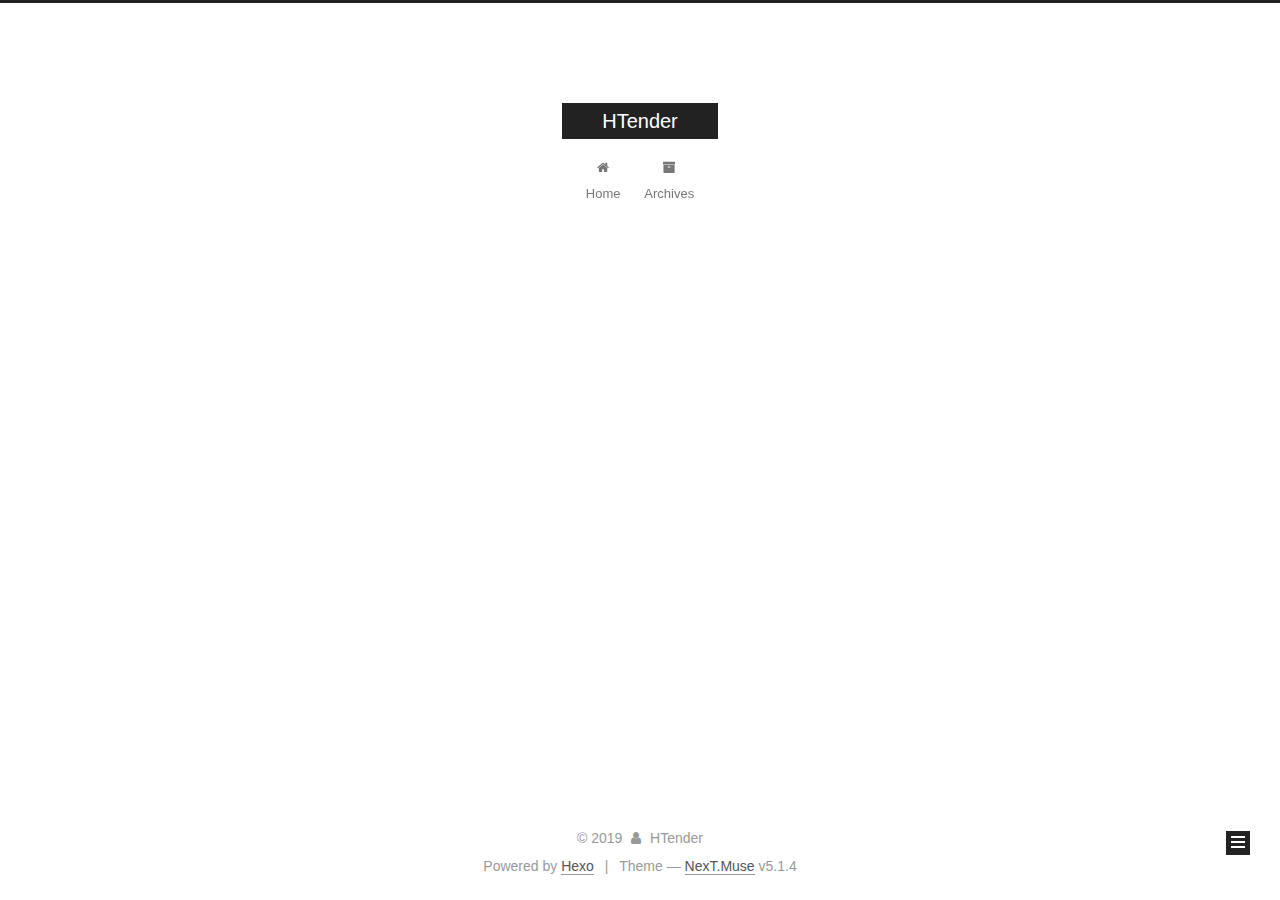
==== archives/index.html @ 5119ed34 "Site updated: 2019-03-26 10:16:08" ====
<!DOCTYPE html>



  


<html class="theme-next muse use-motion" lang>
<head><meta name="generator" content="Hexo 3.8.0">
  <meta charset="UTF-8">
<meta http-equiv="X-UA-Compatible" content="IE=edge">
<meta name="viewport" content="width=device-width, initial-scale=1, maximum-scale=1">
<meta name="theme-color" content="#222">









<meta http-equiv="Cache-Control" content="no-transform">
<meta http-equiv="Cache-Control" content="no-siteapp">
















  
  
  <link href="/lib/fancybox/source/jquery.fancybox.css?v=2.1.5" rel="stylesheet" type="text/css">







<link href="/lib/font-awesome/css/font-awesome.min.css?v=4.6.2" rel="stylesheet" type="text/css">

<link href="/css/main.css?v=5.1.4" rel="stylesheet" type="text/css">


  <link rel="apple-touch-icon" sizes="180x180" href="/images/apple-touch-icon-next.png?v=5.1.4">


  <link rel="icon" type="image/png" sizes="32x32" href="/images/favicon-32x32-next.png?v=5.1.4">


  <link rel="icon" type="image/png" sizes="16x16" href="/images/favicon-16x16-next.png?v=5.1.4">


  <link rel="mask-icon" href="/images/logo.svg?v=5.1.4" color="#222">





  <meta name="keywords" content="Hexo, NexT">










<meta property="og:type" content="website">
<meta property="og:title" content="HTender">
<meta property="og:url" content="http://HTender.github.io/archives/index.html">
<meta property="og:site_name" content="HTender">
<meta property="og:locale" content="default">
<meta name="twitter:card" content="summary">
<meta name="twitter:title" content="HTender">



<script type="text/javascript" id="hexo.configurations">
  var NexT = window.NexT || {};
  var CONFIG = {
    root: '/',
    scheme: 'Muse',
    version: '5.1.4',
    sidebar: {"position":"left","display":"post","offset":12,"b2t":false,"scrollpercent":false,"onmobile":false},
    fancybox: true,
    tabs: true,
    motion: {"enable":true,"async":false,"transition":{"post_block":"fadeIn","post_header":"slideDownIn","post_body":"slideDownIn","coll_header":"slideLeftIn","sidebar":"slideUpIn"}},
    duoshuo: {
      userId: '0',
      author: 'Author'
    },
    algolia: {
      applicationID: '',
      apiKey: '',
      indexName: '',
      hits: {"per_page":10},
      labels: {"input_placeholder":"Search for Posts","hits_empty":"We didn't find any results for the search: ${query}","hits_stats":"${hits} results found in ${time} ms"}
    }
  };
</script>



  <link rel="canonical" href="http://HTender.github.io/archives/">





  <title>Archive | HTender</title>
  








</head>

<body itemscope itemtype="http://schema.org/WebPage" lang="default">

  
  
    
  

  <div class="container sidebar-position-left page-archive">
    <div class="headband"></div>

    <header id="header" class="header" itemscope itemtype="http://schema.org/WPHeader">
      <div class="header-inner"><div class="site-brand-wrapper">
  <div class="site-meta ">
    

    <div class="custom-logo-site-title">
      <a href="/" class="brand" rel="start">
        <span class="logo-line-before"><i></i></span>
        <span class="site-title">HTender</span>
        <span class="logo-line-after"><i></i></span>
      </a>
    </div>
      
        <p class="site-subtitle"></p>
      
  </div>

  <div class="site-nav-toggle">
    <button>
      <span class="btn-bar"></span>
      <span class="btn-bar"></span>
      <span class="btn-bar"></span>
    </button>
  </div>
</div>

<nav class="site-nav">
  

  
    <ul id="menu" class="menu">
      
        
        <li class="menu-item menu-item-home">
          <a href="/" rel="section">
            
              <i class="menu-item-icon fa fa-fw fa-home"></i> <br>
            
            Home
          </a>
        </li>
      
        
        <li class="menu-item menu-item-archives">
          <a href="/archives/" rel="section">
            
              <i class="menu-item-icon fa fa-fw fa-archive"></i> <br>
            
            Archives
          </a>
        </li>
      

      
    </ul>
  

  
</nav>



 </div>
    </header>

    <main id="main" class="main">
      <div class="main-inner">
        <div class="content-wrap">
          <div id="content" class="content">
            

  
  
  
  <div class="post-block archive">
    <div id="posts" class="posts-collapse">
      <span class="archive-move-on"></span>

      <span class="archive-page-counter">
        
        
        
          
        
        Um..! 2 posts in total. Keep on posting.
      </span>

      

        
        
        

        
          
          <div class="collection-title">
            <h1 class="archive-year" id="archive-year-2019">2019</h1>
          </div>
        
        

        

  <article class="post post-type-normal" itemscope itemtype="http://schema.org/Article">
    <header class="post-header">

      <h2 class="post-title">
        
            <a class="post-title-link" href="/2019/03/25/kali/" itemprop="url">
              
                <span itemprop="name">kali</span>
              
            </a>
        
      </h2>

      <div class="post-meta">
        <time class="post-time" itemprop="dateCreated" datetime="2019-03-25T21:36:40+08:00" content="2019-03-25">
          03-25
        </time>
      </div>

    </header>
  </article>



      

        
        
        

        
        

        

  <article class="post post-type-normal" itemscope itemtype="http://schema.org/Article">
    <header class="post-header">

      <h2 class="post-title">
        
            <a class="post-title-link" href="/2019/03/25/hello-world/" itemprop="url">
              
                <span itemprop="name">Hello World</span>
              
            </a>
        
      </h2>

      <div class="post-meta">
        <time class="post-time" itemprop="dateCreated" datetime="2019-03-25T21:00:11+08:00" content="2019-03-25">
          03-25
        </time>
      </div>

    </header>
  </article>



      

    </div>
  </div>
  
  
  

  



          </div>
          


          

        </div>
        
          
  
  <div class="sidebar-toggle">
    <div class="sidebar-toggle-line-wrap">
      <span class="sidebar-toggle-line sidebar-toggle-line-first"></span>
      <span class="sidebar-toggle-line sidebar-toggle-line-middle"></span>
      <span class="sidebar-toggle-line sidebar-toggle-line-last"></span>
    </div>
  </div>

  <aside id="sidebar" class="sidebar">
    
    <div class="sidebar-inner">

      

      

      <section class="site-overview-wrap sidebar-panel sidebar-panel-active">
        <div class="site-overview">
          <div class="site-author motion-element" itemprop="author" itemscope itemtype="http://schema.org/Person">
            
              <p class="site-author-name" itemprop="name">HTender</p>
              <p class="site-description motion-element" itemprop="description"></p>
          </div>

          <nav class="site-state motion-element">

            
              <div class="site-state-item site-state-posts">
              
                <a href="/archives/">
              
                  <span class="site-state-item-count">2</span>
                  <span class="site-state-item-name">posts</span>
                </a>
              </div>
            

            

            

          </nav>

          

          

          
          

          
          

          

        </div>
      </section>

      

      

    </div>
  </aside>


        
      </div>
    </main>

    <footer id="footer" class="footer">
      <div class="footer-inner">
        <div class="copyright">&copy; <span itemprop="copyrightYear">2019</span>
  <span class="with-love">
    <i class="fa fa-user"></i>
  </span>
  <span class="author" itemprop="copyrightHolder">HTender</span>

  
</div>


  <div class="powered-by">Powered by <a class="theme-link" target="_blank" href="https://hexo.io">Hexo</a></div>



  <span class="post-meta-divider">|</span>



  <div class="theme-info">Theme &mdash; <a class="theme-link" target="_blank" href="https://github.com/iissnan/hexo-theme-next">NexT.Muse</a> v5.1.4</div>




        







        
      </div>
    </footer>

    
      <div class="back-to-top">
        <i class="fa fa-arrow-up"></i>
        
      </div>
    

    

  </div>

  

<script type="text/javascript">
  if (Object.prototype.toString.call(window.Promise) !== '[object Function]') {
    window.Promise = null;
  }
</script>









  












  
  
    <script type="text/javascript" src="/lib/jquery/index.js?v=2.1.3"></script>
  

  
  
    <script type="text/javascript" src="/lib/fastclick/lib/fastclick.min.js?v=1.0.6"></script>
  

  
  
    <script type="text/javascript" src="/lib/jquery_lazyload/jquery.lazyload.js?v=1.9.7"></script>
  

  
  
    <script type="text/javascript" src="/lib/velocity/velocity.min.js?v=1.2.1"></script>
  

  
  
    <script type="text/javascript" src="/lib/velocity/velocity.ui.min.js?v=1.2.1"></script>
  

  
  
    <script type="text/javascript" src="/lib/fancybox/source/jquery.fancybox.pack.js?v=2.1.5"></script>
  


  


  <script type="text/javascript" src="/js/src/utils.js?v=5.1.4"></script>

  <script type="text/javascript" src="/js/src/motion.js?v=5.1.4"></script>



  
  

  

  


  <script type="text/javascript" src="/js/src/bootstrap.js?v=5.1.4"></script>



  


  




	





  





  












  





  

  

  

  
  

  

  

  

</body>
</html>
---- css/main.css ----
/* normalize.css v3.0.2 | MIT License | git.io/normalize */
html {
  font-family: sans-serif; /* 1 */
  -ms-text-size-adjust: 100%; /* 2 */
  -webkit-text-size-adjust: 100%; /* 2 */
}
body {
  margin: 0;
}
article,
aside,
details,
figcaption,
figure,
footer,
header,
hgroup,
main,
menu,
nav,
section,
summary {
  display: block;
}
audio,
canvas,
progress,
video {
  display: inline-block; /* 1 */
  vertical-align: baseline; /* 2 */
}
audio:not([controls]) {
  display: none;
  height: 0;
}
[hidden],
template {
  display: none;
}
a {
  background-color: transparent;
}
a:active,
a:hover {
  outline: 0;
}
abbr[title] {
  border-bottom: 1px dotted;
}
b,
strong {
  font-weight: bold;
}
dfn {
  font-style: italic;
}
h1 {
  font-size: 2em;
  margin: 0.67em 0;
}
mark {
  background: #ff0;
  color: #000;
}
small {
  font-size: 80%;
}
sub,
sup {
  font-size: 75%;
  line-height: 0;
  position: relative;
  vertical-align: baseline;
}
sup {
  top: -0.5em;
}
sub {
  bottom: -0.25em;
}
img {
  border: 0;
}
svg:not(:root) {
  overflow: hidden;
}
figure {
  margin: 1em 40px;
}
hr {
  -moz-box-sizing: content-box;
  box-sizing: content-box;
  height: 0;
}
pre {
  overflow: auto;
}
code,
kbd,
pre,
samp {
  font-family: monospace, monospace;
  font-size: 1em;
}
button,
input,
optgroup,
select,
textarea {
  color: inherit; /* 1 */
  font: inherit; /* 2 */
  margin: 0; /* 3 */
}
button {
  overflow: visible;
}
button,
select {
  text-transform: none;
}
button,
html input[type="button"],
input[type="reset"],
input[type="submit"] {
  -webkit-appearance: button; /* 2 */
  cursor: pointer; /* 3 */
}
button[disabled],
html input[disabled] {
  cursor: default;
}
button::-moz-focus-inner,
input::-moz-focus-inner {
  border: 0;
  padding: 0;
}
input {
  line-height: normal;
}
input[type="checkbox"],
input[type="radio"] {
  box-sizing: border-box; /* 1 */
  padding: 0; /* 2 */
}
input[type="number"]::-webkit-inner-spin-button,
input[type="number"]::-webkit-outer-spin-button {
  height: auto;
}
input[type="search"] {
  -webkit-appearance: textfield; /* 1 */
  -moz-box-sizing: content-box;
  -webkit-box-sizing: content-box; /* 2 */
  box-sizing: content-box;
}
input[type="search"]::-webkit-search-cancel-button,
input[type="search"]::-webkit-search-decoration {
  -webkit-appearance: none;
}
fieldset {
  border: 1px solid #c0c0c0;
  margin: 0 2px;
  padding: 0.35em 0.625em 0.75em;
}
legend {
  border: 0; /* 1 */
  padding: 0; /* 2 */
}
textarea {
  overflow: auto;
}
optgroup {
  font-weight: bold;
}
table {
  border-collapse: collapse;
  border-spacing: 0;
}
td,
th {
  padding: 0;
}
::selection {
  background: #262a30;
  color: #fff;
}
body {
  position: relative;
  font-family: 'Lato', "PingFang SC", "Microsoft YaHei", sans-serif;
  font-size: 14px;
  line-height: 2;
  color: #555;
  background: #fff;
}
@media (max-width: 767px) {
  body {
    padding-right: 0 !important;
  }
}
@media (min-width: 768px) and (max-width: 991px) {
  body {
    padding-right: 0 !important;
  }
}
@media (min-width: 1600px) {
  body {
    font-size: 16px;
  }
}
h1,
h2,
h3,
h4,
h5,
h6 {
  margin: 0;
  padding: 0;
  font-weight: bold;
  line-height: 1.5;
  font-family: 'Lato', "PingFang SC", "Microsoft YaHei", sans-serif;
}
h2,
h3,
h4,
h5,
h6 {
  margin: 20px 0 15px;
}
h1 {
  font-size: 22px;
}
@media (max-width: 767px) {
  h1 {
    font-size: 18px;
  }
}
h2 {
  font-size: 20px;
}
@media (max-width: 767px) {
  h2 {
    font-size: 16px;
  }
}
h3 {
  font-size: 18px;
}
@media (max-width: 767px) {
  h3 {
    font-size: 14px;
  }
}
h4 {
  font-size: 16px;
}
@media (max-width: 767px) {
  h4 {
    font-size: 12px;
  }
}
h5 {
  font-size: 14px;
}
@media (max-width: 767px) {
  h5 {
    font-size: 10px;
  }
}
h6 {
  font-size: 12px;
}
@media (max-width: 767px) {
  h6 {
    font-size: 8px;
  }
}
p {
  margin: 0 0 20px 0;
}
a {
  color: #555;
  text-decoration: none;
  outline: none;
  border-bottom: 1px solid #999;
  word-wrap: break-word;
}
a:hover {
  color: #222;
  border-bottom-color: #222;
}
blockquote {
  margin: 0;
  padding: 0;
}
img {
  display: block;
  margin: auto;
  max-width: 100%;
  height: auto;
}
hr {
  margin: 40px 0;
  height: 3px;
  border: none;
  background-color: #ddd;
  background-image: repeating-linear-gradient(-45deg, #fff, #fff 4px, transparent 4px, transparent 8px);
}
blockquote {
  padding: 0 15px;
  color: #666;
  border-left: 4px solid #ddd;
}
blockquote cite::before {
  content: "-";
  padding: 0 5px;
}
dt {
  font-weight: 700;
}
dd {
  margin: 0;
  padding: 0;
}
kbd {
  border: 1px solid #ccc;
  border-radius: 0.2em;
  box-shadow: 0.1em 0.1em 0.2em rgba(0,0,0,0.1);
  background-color: #f9f9f9;
  font-family: inherit;
  background-image: -webkit-linear-gradient(top, #eee, #fff, #eee);
  padding: 0.1em 0.3em;
  white-space: nowrap;
}
.text-left {
  text-align: left;
}
.text-center {
  text-align: center;
}
.text-right {
  text-align: right;
}
.text-justify {
  text-align: justify;
}
.text-nowrap {
  white-space: nowrap;
}
.text-lowercase {
  text-transform: lowercase;
}
.text-uppercase {
  text-transform: uppercase;
}
.text-capitalize {
  text-transform: capitalize;
}
.center-block {
  display: block;
  margin-left: auto;
  margin-right: auto;
}
.clearfix:before,
.clearfix:after {
  content: " ";
  display: table;
}
.clearfix:after {
  clear: both;
}
.pullquote {
  width: 45%;
}
.pullquote.left {
  float: left;
  margin-left: 5px;
  margin-right: 10px;
}
.pullquote.right {
  float: right;
  margin-left: 10px;
  margin-right: 5px;
}
.affix.affix.affix {
  position: fixed;
}
.translation {
  margin-top: -20px;
  font-size: 14px;
  color: #999;
}
.scrollbar-measure {
  width: 100px;
  height: 100px;
  overflow: scroll;
  position: absolute;
  top: -9999px;
}
.use-motion .motion-element {
  opacity: 0;
}
table {
  margin: 20px 0;
  width: 100%;
  border-collapse: collapse;
  border-spacing: 0;
  border: 1px solid #ddd;
  font-size: 14px;
  table-layout: fixed;
  word-wrap: break-all;
}
table>tbody>tr:nth-of-type(odd) {
  background-color: #f9f9f9;
}
table>tbody>tr:hover {
  background-color: #f5f5f5;
}
caption,
th,
td {
  padding: 8px;
  text-align: left;
  vertical-align: middle;
  font-weight: normal;
}
th,
td {
  border-bottom: 3px solid #ddd;
  border-right: 1px solid #eee;
}
th {
  padding-bottom: 10px;
  font-weight: 700;
}
td {
  border-bottom-width: 1px;
}
html,
body {
  height: 100%;
}
.container {
  position: relative;
  min-height: 100%;
}
.header-inner {
  margin: 0 auto;
  padding: 100px 0 70px;
  width: 700px;
}
@media (min-width: 1600px) {
  .container .header-inner {
    width: 900px;
  }
}
.main {
  padding-bottom: 150px;
}
.main-inner {
  margin: 0 auto;
  width: 700px;
}
@media (min-width: 1600px) {
  .container .main-inner {
    width: 900px;
  }
}
.footer {
  position: absolute;
  left: 0;
  bottom: 0;
  width: 100%;
  min-height: 50px;
}
.footer-inner {
  box-sizing: border-box;
  margin: 20px auto;
  width: 700px;
}
@media (min-width: 1600px) {
  .container .footer-inner {
    width: 900px;
  }
}
pre,
.highlight {
  overflow: auto;
  margin: 20px 0;
  padding: 0;
  font-size: 13px;
  color: #4d4d4c;
  background: #f7f7f7;
  line-height: 1.6;
}
pre,
code {
  font-family: consolas, Menlo, "PingFang SC", "Microsoft YaHei", monospace;
}
code {
  padding: 2px 4px;
  word-wrap: break-word;
  color: #555;
  background: #eee;
  border-radius: 3px;
  font-size: 13px;
}
pre {
  padding: 10px;
}
pre code {
  padding: 0;
  color: #4d4d4c;
  background: none;
  text-shadow: none;
}
.highlight {
  border-radius: 1px;
}
.highlight pre {
  border: none;
  margin: 0;
  padding: 10px 0;
}
.highlight table {
  margin: 0;
  width: auto;
  border: none;
}
.highlight td {
  border: none;
  padding: 0;
}
.highlight figcaption {
  font-size: 1em;
  color: #4d4d4c;
  line-height: 1em;
  margin-bottom: 1em;
}
.highlight figcaption:before,
.highlight figcaption:after {
  content: " ";
  display: table;
}
.highlight figcaption:after {
  clear: both;
}
.highlight figcaption a {
  float: right;
  color: #4d4d4c;
}
.highlight figcaption a:hover {
  border-bottom-color: #4d4d4c;
}
.highlight .gutter pre {
  padding-left: 10px;
  padding-right: 10px;
  color: #869194;
  text-align: right;
  background-color: #eff2f3;
}
.highlight .code pre {
  width: 100%;
  padding-left: 10px;
  padding-right: 10px;
  background-color: #f7f7f7;
}
.highlight .line {
  height: 20px;
}
.gutter {
  -webkit-user-select: none;
  -moz-user-select: none;
  -ms-user-select: none;
  user-select: none;
}
.gist table {
  width: auto;
}
.gist table td {
  border: none;
}
pre .deletion {
  background: #fdd;
}
pre .addition {
  background: #dfd;
}
pre .meta {
  color: #8959a8;
}
pre .comment {
  color: #8e908c;
}
pre .variable,
pre .attribute,
pre .tag,
pre .regexp,
pre .ruby .constant,
pre .xml .tag .title,
pre .xml .pi,
pre .xml .doctype,
pre .html .doctype,
pre .css .id,
pre .css .class,
pre .css .pseudo {
  color: #c82829;
}
pre .number,
pre .preprocessor,
pre .built_in,
pre .literal,
pre .params,
pre .constant,
pre .command {
  color: #f5871f;
}
pre .ruby .class .title,
pre .css .rules .attribute,
pre .string,
pre .value,
pre .inheritance,
pre .header,
pre .ruby .symbol,
pre .xml .cdata,
pre .special,
pre .number,
pre .formula {
  color: #718c00;
}
pre .title,
pre .css .hexcolor {
  color: #3e999f;
}
pre .function,
pre .python .decorator,
pre .python .title,
pre .ruby .function .title,
pre .ruby .title .keyword,
pre .perl .sub,
pre .javascript .title,
pre .coffeescript .title {
  color: #4271ae;
}
pre .keyword,
pre .javascript .function {
  color: #8959a8;
}
.full-image.full-image.full-image.full-image {
  border: none;
  max-width: 100%;
  width: auto;
  margin: 20px auto 25px;
}
@media (min-width: 992px) {
  .full-image.full-image.full-image.full-image {
    max-width: none;
    width: 110%;
    margin: 25px -5%;
  }
}
.blockquote-center,
.page-home .post-type-quote blockquote,
.page-post-detail .post-type-quote blockquote {
  position: relative;
  margin: 40px 0;
  padding: 0;
  border-left: none;
  text-align: center;
}
.blockquote-center::before,
.page-home .post-type-quote blockquote::before,
.page-post-detail .post-type-quote blockquote::before,
.blockquote-center::after,
.page-home .post-type-quote blockquote::after,
.page-post-detail .post-type-quote blockquote::after {
  position: absolute;
  content: ' ';
  display: block;
  width: 100%;
  height: 24px;
  opacity: 0.2;
  background-repeat: no-repeat;
  background-position: 0 -6px;
  background-size: 22px 22px;
}
.blockquote-center::before,
.page-home .post-type-quote blockquote::before,
.page-post-detail .post-type-quote blockquote::before {
  top: -20px;
  background-image: url("../images/quote-l.svg");
  border-top: 1px solid #ccc;
}
.blockquote-center::after,
.page-home .post-type-quote blockquote::after,
.page-post-detail .post-type-quote blockquote::after {
  bottom: -20px;
  background-image: url("../images/quote-r.svg");
  border-bottom: 1px solid #ccc;
  background-position: 100% 8px;
}
.blockquote-center p,
.page-home .post-type-quote blockquote p,
.page-post-detail .post-type-quote blockquote p,
.blockquote-center div,
.page-home .post-type-quote blockquote div,
.page-post-detail .post-type-quote blockquote div {
  text-align: center;
}
.post .post-body .group-picture img {
  box-sizing: border-box;
  padding: 0 3px;
  border: none;
}
.post .group-picture-row {
  overflow: hidden;
  margin-top: 6px;
}
.post .group-picture-row:first-child {
  margin-top: 0;
}
.post .group-picture-column {
  float: left;
}
.page-post-detail .post-body .group-picture-column {
  float: none;
  margin-top: 10px;
  width: auto !important;
}
.page-post-detail .post-body .group-picture-column img {
  margin: 0 auto;
}
.page-archive .group-picture-container {
  overflow: hidden;
}
.page-archive .group-picture-row {
  float: left;
}
.page-archive .group-picture-row:first-child {
  margin-top: 6px;
}
.page-archive .group-picture-column {
  max-width: 150px;
  max-height: 150px;
}
.post-body .note {
  position: relative;
  padding: 15px;
  margin-bottom: 20px;
  border: 1px solid #eee;
  border-left-width: 5px;
  border-radius: 3px;
}
.post-body .note h2,
.post-body .note h3,
.post-body .note h4,
.post-body .note h5,
.post-body .note h6 {
  margin-top: 0;
  margin-bottom: 0;
  border-bottom: initial;
  padding-top: 0 !important;
}
.post-body .note p:first-child,
.post-body .note ul:first-child,
.post-body .note ol:first-child,
.post-body .note table:first-child,
.post-body .note pre:first-child,
.post-body .note blockquote:first-child {
  margin-top: 0;
}
.post-body .note p:last-child,
.post-body .note ul:last-child,
.post-body .note ol:last-child,
.post-body .note table:last-child,
.post-body .note pre:last-child,
.post-body .note blockquote:last-child {
  margin-bottom: 0;
}
.post-body .note.default {
  border-left-color: #777;
}
.post-body .note.default h2,
.post-body .note.default h3,
.post-body .note.default h4,
.post-body .note.default h5,
.post-body .note.default h6 {
  color: #777;
}
.post-body .note.primary {
  border-left-color: #6f42c1;
}
.post-body .note.primary h2,
.post-body .note.primary h3,
.post-body .note.primary h4,
.post-body .note.primary h5,
.post-body .note.primary h6 {
  color: #6f42c1;
}
.post-body .note.info {
  border-left-color: #428bca;
}
.post-body .note.info h2,
.post-body .note.info h3,
.post-body .note.info h4,
.post-body .note.info h5,
.post-body .note.info h6 {
  color: #428bca;
}
.post-body .note.success {
  border-left-color: #5cb85c;
}
.post-body .note.success h2,
.post-body .note.success h3,
.post-body .note.success h4,
.post-body .note.success h5,
.post-body .note.success h6 {
  color: #5cb85c;
}
.post-body .note.warning {
  border-left-color: #f0ad4e;
}
.post-body .note.warning h2,
.post-body .note.warning h3,
.post-body .note.warning h4,
.post-body .note.warning h5,
.post-body .note.warning h6 {
  color: #f0ad4e;
}
.post-body .note.danger {
  border-left-color: #d9534f;
}
.post-body .note.danger h2,
.post-body .note.danger h3,
.post-body .note.danger h4,
.post-body .note.danger h5,
.post-body .note.danger h6 {
  color: #d9534f;
}
.post-body .label {
  display: inline;
  padding: 0 2px;
  white-space: nowrap;
}
.post-body .label.default {
  background-color: #f0f0f0;
}
.post-body .label.primary {
  background-color: #efe6f7;
}
.post-body .label.info {
  background-color: #e5f2f8;
}
.post-body .label.success {
  background-color: #e7f4e9;
}
.post-body .label.warning {
  background-color: #fcf6e1;
}
.post-body .label.danger {
  background-color: #fae8eb;
}
.post-body .tabs {
  position: relative;
  display: block;
  margin-bottom: 20px;
  padding-top: 10px;
}
.post-body .tabs ul.nav-tabs {
  margin: 0;
  padding: 0;
  display: flex;
  margin-bottom: -1px;
}
@media (max-width: 413px) {
  .post-body .tabs ul.nav-tabs {
    display: block;
    margin-bottom: 5px;
  }
}
.post-body .tabs ul.nav-tabs li.tab {
  list-style-type: none !important;
  margin: 0 0.25em 0 0;
  border-top: 3px solid transparent;
  border-left: 1px solid transparent;
  border-right: 1px solid transparent;
}
@media (max-width: 413px) {
  .post-body .tabs ul.nav-tabs li.tab {
    margin: initial;
    border-top: 1px solid transparent;
    border-left: 3px solid transparent;
    border-right: 1px solid transparent;
    border-bottom: 1px solid transparent;
  }
}
.post-body .tabs ul.nav-tabs li.tab a {
  outline: 0;
  border-bottom: initial;
  display: block;
  line-height: 1.8em;
  padding: 0.25em 0.75em;
  transition-duration: 0.2s;
  transition-timing-function: ease-out;
  transition-delay: 0s;
}
.post-body .tabs ul.nav-tabs li.tab a i {
  width: 1.285714285714286em;
}
.post-body .tabs ul.nav-tabs li.tab.active {
  border-top: 3px solid #fc6423;
  border-left: 1px solid #ddd;
  border-right: 1px solid #ddd;
  background-color: #fff;
}
@media (max-width: 413px) {
  .post-body .tabs ul.nav-tabs li.tab.active {
    border-top: 1px solid #ddd;
    border-left: 3px solid #fc6423;
    border-right: 1px solid #ddd;
    border-bottom: 1px solid #ddd;
  }
}
.post-body .tabs ul.nav-tabs li.tab.active a {
  cursor: default;
  color: #555;
}
.post-body .tabs .tab-content {
  background-color: #fff;
}
.post-body .tabs .tab-content .tab-pane {
  border: 1px solid #ddd;
  padding: 20px 20px 0 20px;
}
.post-body .tabs .tab-content .tab-pane:not(.active) {
  display: none !important;
}
.post-body .tabs .tab-content .tab-pane.active {
  display: block !important;
}
.btn {
  display: inline-block;
  padding: 0 20px;
  font-size: 14px;
  color: #fff;
  background: #222;
  border: 2px solid #222;
  text-decoration: none;
  border-radius: 0;
  transition-property: background-color;
  transition-duration: 0.2s;
  transition-timing-function: ease-in-out;
  transition-delay: 0s;
  line-height: 2;
}
.btn:hover {
  border-color: #222;
  color: #222;
  background: #fff;
}
.btn +.btn {
  margin: 0 0 8px 8px;
}
.btn .fa-fw {
  width: 1.285714285714286em;
  text-align: left;
}
.btn-bar {
  display: block;
  width: 22px;
  height: 2px;
  background: #555;
  border-radius: 1px;
}
.btn-bar+.btn-bar {
  margin-top: 4px;
}
.pagination {
  margin: 120px 0 40px;
  text-align: center;
  border-top: 1px solid #eee;
}
.page-number-basic,
.pagination .prev,
.pagination .next,
.pagination .page-number,
.pagination .space {
  display: inline-block;
  position: relative;
  top: -1px;
  margin: 0 10px;
  padding: 0 11px;
}
@media (max-width: 767px) {
  .page-number-basic,
  .pagination .prev,
  .pagination .next,
  .pagination .page-number,
  .pagination .space {
    margin: 0 5px;
  }
}
.pagination .prev,
.pagination .next,
.pagination .page-number {
  border-bottom: 0;
  border-top: 1px solid #eee;
  transition-property: border-color;
  transition-duration: 0.2s;
  transition-timing-function: ease-in-out;
  transition-delay: 0s;
}
.pagination .prev:hover,
.pagination .next:hover,
.pagination .page-number:hover {
  border-top-color: #222;
}
.pagination .space {
  padding: 0;
  margin: 0;
}
.pagination .prev {
  margin-left: 0;
}
.pagination .next {
  margin-right: 0;
}
.pagination .page-number.current {
  color: #fff;
  background: #ccc;
  border-top-color: #ccc;
}
@media (max-width: 767px) {
  .pagination {
    border-top: none;
  }
  .pagination .prev,
  .pagination .next,
  .pagination .page-number {
    margin-bottom: 10px;
    border-top: 0;
    border-bottom: 1px solid #eee;
    padding: 0 10px;
  }
  .pagination .prev:hover,
  .pagination .next:hover,
  .pagination .page-number:hover {
    border-bottom-color: #222;
  }
}
.comments {
  margin: 60px 20px 0;
}
.tag-cloud {
  text-align: center;
}
.tag-cloud a {
  display: inline-block;
  margin: 10px;
}
.back-to-top {
  box-sizing: border-box;
  position: fixed;
  bottom: -100px;
  right: 30px;
  z-index: 1050;
  padding: 0 6px;
  width: 24px;
  background: #222;
  font-size: 12px;
  opacity: 1;
  color: #fff;
  cursor: pointer;
  text-align: center;
  -webkit-transform: translateZ(0);
  transition-property: bottom;
  transition-duration: 0.2s;
  transition-timing-function: ease-in-out;
  transition-delay: 0s;
}
@media (min-width: 768px) and (max-width: 991px) {
  .back-to-top {
    display: none !important;
  }
}
@media (max-width: 767px) {
  .back-to-top {
    display: none !important;
  }
}
.back-to-top.back-to-top-on {
  bottom: 19px;
}
.header {
  background: transparent;
}
.header-inner {
  position: relative;
}
.headband {
  height: 3px;
  background: #222;
}
.site-meta {
  margin: 0;
  text-align: center;
}
@media (max-width: 767px) {
  .site-meta {
    text-align: center;
  }
}
.brand {
  position: relative;
  display: inline-block;
  padding: 0 40px;
  color: #fff;
  background: #222;
  border-bottom: none;
}
.brand:hover {
  color: #fff;
}
.logo {
  display: inline-block;
  margin-right: 5px;
  line-height: 36px;
  vertical-align: top;
}
.site-title {
  display: inline-block;
  vertical-align: top;
  line-height: 36px;
  font-size: 20px;
  font-weight: normal;
  font-family: 'Lato', "PingFang SC", "Microsoft YaHei", sans-serif;
}
.site-subtitle {
  margin-top: 10px;
  font-size: 13px;
  color: #999;
}
.use-motion .brand {
  opacity: 0;
}
.use-motion .logo,
.use-motion .site-title,
.use-motion .site-subtitle {
  opacity: 0;
  position: relative;
  top: -10px;
}
.site-nav-toggle {
  display: none;
  position: absolute;
  top: 10px;
  left: 10px;
}
@media (max-width: 767px) {
  .site-nav-toggle {
    display: block;
  }
}
.site-nav-toggle button {
  margin-top: 2px;
  padding: 9px 10px;
  background: transparent;
  border: none;
}
@media (max-width: 767px) {
  .site-nav {
    display: none;
    margin: 0 -10px;
    padding: 0 10px;
    clear: both;
    border-top: 1px solid #ddd;
  }
}
@media (min-width: 768px) and (max-width: 991px) {
  .site-nav {
    display: block !important;
  }
}
@media (min-width: 992px) {
  .site-nav {
    display: block !important;
  }
}
.menu {
  margin-top: 20px;
  padding-left: 0;
  text-align: center;
}
.menu .menu-item {
  display: inline-block;
  margin: 0 10px;
  list-style: none;
}
@media screen and (max-width: 767px) {
  .menu .menu-item {
    margin-top: 10px;
  }
}
.menu .menu-item a {
  display: block;
  font-size: 13px;
  line-height: inherit;
  border-bottom: 1px solid transparent;
  transition-property: border-color;
  transition-duration: 0.2s;
  transition-timing-function: ease-in-out;
  transition-delay: 0s;
}
.menu .menu-item a:hover {
  border-bottom-color: #222;
}
.menu .menu-item .fa {
  margin-right: 5px;
}
.use-motion .menu-item {
  opacity: 0;
}
.post-body {
  font-family: 'Lato', "PingFang SC", "Microsoft YaHei", sans-serif;
}
@media (max-width: 767px) {
  .post-body {
    word-break: break-word;
  }
}
.post-body .fancybox img {
  display: block !important;
  margin: 0 auto;
  cursor: pointer;
  cursor: zoom-in;
  cursor: -webkit-zoom-in;
}
.post-body .image-caption,
.post-body .figure .caption {
  margin: -20px auto 15px;
  text-align: center;
  font-size: 14px;
  color: #999;
  font-weight: bold;
  line-height: 1;
}
.post-sticky-flag {
  display: inline-block;
  font-size: 16px;
  -ms-transform: rotate(30deg);
  -webkit-transform: rotate(30deg);
  -moz-transform: rotate(30deg);
  -ms-transform: rotate(30deg);
  -o-transform: rotate(30deg);
  transform: rotate(30deg);
}
.use-motion .post-block,
.use-motion .pagination,
.use-motion .comments {
  opacity: 0;
}
.use-motion .post-header {
  opacity: 0;
}
.use-motion .post-body {
  opacity: 0;
}
.use-motion .collection-title {
  opacity: 0;
}
.posts-expand {
  padding-top: 40px;
}
@media (max-width: 767px) {
  .posts-expand {
    margin: 0 20px;
  }
  .post-body pre .gutter pre {
    padding-right: 10px;
  }
  .post-body .highlight {
    margin-left: 0px;
    margin-right: 0px;
    padding: 0;
  }
  .post-body .highlight .gutter pre {
    padding-right: 10px;
  }
}
@media (min-width: 992px) {
  .posts-expand .post-body {
    text-align: justify;
  }
}
.posts-expand .post-body h2,
.posts-expand .post-body h3,
.posts-expand .post-body h4,
.posts-expand .post-body h5,
.posts-expand .post-body h6 {
  padding-top: 10px;
}
.posts-expand .post-body h2 .header-anchor,
.posts-expand .post-body h3 .header-anchor,
.posts-expand .post-body h4 .header-anchor,
.posts-expand .post-body h5 .header-anchor,
.posts-expand .post-body h6 .header-anchor {
  float: right;
  margin-left: 10px;
  color: #ccc;
  border-bottom-style: none;
  visibility: hidden;
}
.posts-expand .post-body h2 .header-anchor:hover,
.posts-expand .post-body h3 .header-anchor:hover,
.posts-expand .post-body h4 .header-anchor:hover,
.posts-expand .post-body h5 .header-anchor:hover,
.posts-expand .post-body h6 .header-anchor:hover {
  color: inherit;
}
.posts-expand .post-body h2:hover .header-anchor,
.posts-expand .post-body h3:hover .header-anchor,
.posts-expand .post-body h4:hover .header-anchor,
.posts-expand .post-body h5:hover .header-anchor,
.posts-expand .post-body h6:hover .header-anchor {
  visibility: visible;
}
.posts-expand .post-body ul li {
  list-style: circle;
}
.posts-expand .post-body img {
  box-sizing: border-box;
  margin: auto;
  padding: 3px;
  border: 1px solid #ddd;
}
.posts-expand .post-body .fancybox img {
  margin: 0 auto 25px;
}
@media (max-width: 767px) {
  .posts-collapse {
    margin: 0 20px;
  }
  .posts-collapse .post-title,
  .posts-collapse .post-meta {
    display: block;
    width: auto;
    text-align: left;
  }
}
.posts-collapse {
  position: relative;
  z-index: 1010;
  margin-left: 55px;
}
.posts-collapse::after {
  content: " ";
  position: absolute;
  top: 20px;
  left: 0;
  margin-left: -2px;
  width: 4px;
  height: 100%;
  background: #f5f5f5;
  z-index: -1;
}
@media (max-width: 767px) {
  .posts-collapse {
    margin: 0 20px;
  }
}
.posts-collapse .collection-title {
  position: relative;
  margin: 60px 0;
}
.posts-collapse .collection-title h1,
.posts-collapse .collection-title h2 {
  margin-left: 20px;
}
.posts-collapse .collection-title small {
  color: #bbb;
  margin-left: 5px;
}
.posts-collapse .collection-title::before {
  content: " ";
  position: absolute;
  left: 0;
  top: 50%;
  margin-left: -4px;
  margin-top: -4px;
  width: 8px;
  height: 8px;
  background: #bbb;
  border-radius: 50%;
}
.posts-collapse .post {
  margin: 30px 0;
}
.posts-collapse .post-header {
  position: relative;
  transition-duration: 0.2s;
  transition-timing-function: ease-in-out;
  transition-delay: 0s;
  transition-property: border;
  border-bottom: 1px dashed #ccc;
}
.posts-collapse .post-header::before {
  content: " ";
  position: absolute;
  left: 0;
  top: 12px;
  width: 6px;
  height: 6px;
  margin-left: -4px;
  background: #bbb;
  border-radius: 50%;
  border: 1px solid #fff;
  transition-duration: 0.2s;
  transition-timing-function: ease-in-out;
  transition-delay: 0s;
  transition-property: background;
}
.posts-collapse .post-header:hover {
  border-bottom-color: #666;
}
.posts-collapse .post-header:hover::before {
  background: #222;
}
.posts-collapse .post-meta {
  position: absolute;
  font-size: 12px;
  left: 20px;
  top: 5px;
}
.posts-collapse .post-comments-count {
  display: none;
}
.posts-collapse .post-title {
  margin-left: 60px;
  font-size: 16px;
  font-weight: normal;
  line-height: inherit;
}
.posts-collapse .post-title::after {
  margin-left: 3px;
  opacity: 0.6;
}
.posts-collapse .post-title a {
  color: #666;
  border-bottom: none;
}
.page-home .post-type-quote .post-header,
.page-post-detail .post-type-quote .post-header,
.page-home .post-type-quote .post-tags,
.page-post-detail .post-type-quote .post-tags {
  display: none;
}
.posts-expand .post-title {
  text-align: center;
  word-break: break-word;
  font-weight: 400;
}
.posts-expand .post-title-link {
  display: inline-block;
  position: relative;
  color: #555;
  border-bottom: none;
  line-height: 1.2;
  vertical-align: top;
}
.posts-expand .post-title-link::before {
  content: "";
  position: absolute;
  width: 100%;
  height: 2px;
  bottom: 0;
  left: 0;
  background-color: #000;
  visibility: hidden;
  -webkit-transform: scaleX(0);
  -moz-transform: scaleX(0);
  -ms-transform: scaleX(0);
  -o-transform: scaleX(0);
  transform: scaleX(0);
  transition-duration: 0.2s;
  transition-timing-function: ease-in-out;
  transition-delay: 0s;
}
.posts-expand .post-title-link:hover::before {
  visibility: visible;
  -webkit-transform: scaleX(1);
  -moz-transform: scaleX(1);
  -ms-transform: scaleX(1);
  -o-transform: scaleX(1);
  transform: scaleX(1);
}
.posts-expand .post-title-link .fa {
  font-size: 16px;
}
.posts-expand .post-meta {
  margin: 3px 0 60px 0;
  color: #999;
  font-family: 'Lato', "PingFang SC", "Microsoft YaHei", sans-serif;
  font-size: 12px;
  text-align: center;
}
.posts-expand .post-meta .post-category-list {
  display: inline-block;
  margin: 0;
  padding: 3px;
}
.posts-expand .post-meta .post-category-list-link {
  color: #999;
}
.posts-expand .post-meta .post-description {
  font-size: 14px;
  margin-top: 2px;
}
.post-meta-divider {
  margin: 0 0.5em;
}
.post-meta-item-icon {
  margin-right: 3px;
}
@media (min-width: 768px) and (max-width: 991px) {
  .post-meta-item-icon {
    display: inline-block;
  }
}
@media (max-width: 767px) {
  .post-meta-item-icon {
    display: inline-block;
  }
}
@media (min-width: 768px) and (max-width: 991px) {
  .post-meta-item-text {
    display: none;
  }
}
@media (max-width: 767px) {
  .post-meta-item-text {
    display: none;
  }
}
@media (max-width: 767px) {
  .posts-expand .post-comments-count {
    display: none;
  }
}
.post-button {
  margin-top: 40px;
}
.posts-expand .post-tags {
  margin-top: 40px;
  text-align: center;
}
.posts-expand .post-tags a {
  display: inline-block;
  margin-right: 10px;
  font-size: 13px;
}
.post-nav {
  display: table;
  margin-top: 15px;
  width: 100%;
  border-top: 1px solid #eee;
}
.post-nav-divider {
  display: table-cell;
  width: 10%;
}
.post-nav-item {
  display: table-cell;
  padding: 10px 0 0 0;
  width: 45%;
  vertical-align: top;
}
.post-nav-item a {
  position: relative;
  display: block;
  line-height: 25px;
  font-size: 14px;
  color: #555;
  border-bottom: none;
}
.post-nav-item a:hover {
  color: #222;
  border-bottom: none;
}
.post-nav-item a:active {
  top: 2px;
}
.post-nav-item .fa {
  position: absolute;
  top: 8px;
  left: 0;
  font-size: 12px;
}
.post-nav-next a {
  padding-left: 15px;
}
.post-nav-prev {
  text-align: right;
}
.post-nav-prev a {
  padding-right: 15px;
}
.post-nav-prev .fa {
  right: 0;
  left: auto;
}
.posts-expand .post-eof {
  display: block;
  margin: 80px auto 60px;
  width: 8%;
  height: 1px;
  background: #ccc;
  text-align: center;
}
.post:last-child .post-eof.post-eof.post-eof {
  display: none;
}
.post-gallery {
  display: table;
  table-layout: fixed;
  width: 100%;
  border-collapse: separate;
}
.post-gallery-row {
  display: table-row;
}
.post-gallery .post-gallery-img {
  display: table-cell;
  text-align: center;
  vertical-align: middle;
  border: none;
}
.post-gallery .post-gallery-img img {
  max-width: 100%;
  max-height: 100%;
  border: none;
}
.fancybox-close,
.fancybox-close:hover {
  border: none;
}
.rtl.post-body p,
.rtl.post-body a,
.rtl.post-body h1,
.rtl.post-body h2,
.rtl.post-body h3,
.rtl.post-body h4,
.rtl.post-body h5,
.rtl.post-body h6,
.rtl.post-body li,
.rtl.post-body ul,
.rtl.post-body ol {
  direction: rtl;
  font-family: UKIJ Ekran;
}
.rtl.post-title {
  font-family: UKIJ Ekran;
}
.sidebar {
  position: fixed;
  right: 0;
  top: 0;
  bottom: 0;
  width: 0;
  z-index: 1040;
  box-shadow: inset 0 2px 6px #000;
  background: #222;
  -webkit-transform: translateZ(0);
}
.sidebar a {
  color: #999;
  border-bottom-color: #555;
}
.sidebar a:hover {
  color: #eee;
}
@media (min-width: 768px) and (max-width: 991px) {
  .sidebar {
    display: none !important;
  }
}
@media (max-width: 767px) {
  .sidebar {
    display: none !important;
  }
}
.sidebar-inner {
  position: relative;
  padding: 20px 10px;
  color: #999;
  text-align: center;
}
.site-overview-wrap {
  overflow: hidden;
}
.site-overview {
  overflow-y: auto;
  overflow-x: hidden;
}
.sidebar-toggle {
  position: fixed;
  right: 30px;
  bottom: 45px;
  width: 14px;
  height: 14px;
  padding: 5px;
  background: #222;
  line-height: 0;
  z-index: 1050;
  cursor: pointer;
  -webkit-transform: translateZ(0);
}
@media (min-width: 768px) and (max-width: 991px) {
  .sidebar-toggle {
    display: none !important;
  }
}
@media (max-width: 767px) {
  .sidebar-toggle {
    display: none !important;
  }
}
.sidebar-toggle-line {
  position: relative;
  display: inline-block;
  vertical-align: top;
  height: 2px;
  width: 100%;
  background: #fff;
  margin-top: 3px;
}
.sidebar-toggle-line:first-child {
  margin-top: 0;
}
.site-author-image {
  display: block;
  margin: 0 auto;
  padding: 2px;
  max-width: 96px;
  height: auto;
  border: 2px solid #333;
}
.site-author-name {
  margin: 5px 0 0;
  text-align: center;
  color: #f5f5f5;
  font-weight: normal;
}
.site-description {
  margin-top: 5px;
  text-align: center;
  font-size: 14px;
  color: #999;
}
.site-state {
  overflow: hidden;
  line-height: 1.4;
  white-space: nowrap;
  text-align: center;
}
.site-state-item {
  display: inline-block;
  padding: 0 15px;
  border-left: 1px solid #333;
}
.site-state-item:first-child {
  border-left: none;
}
.site-state-item a {
  border-bottom: none;
}
.site-state-item-count {
  display: block;
  text-align: center;
  color: inherit;
  font-weight: 600;
  font-size: 18px;
}
.site-state-item-name {
  font-size: 13px;
  color: inherit;
}
.feed-link {
  margin-top: 20px;
}
.feed-link a {
  display: inline-block;
  padding: 0 15px;
  color: #fc6423;
  border: 1px solid #fc6423;
  border-radius: 4px;
}
.feed-link a i {
  color: #fc6423;
  font-size: 14px;
}
.feed-link a:hover {
  color: #fff;
  background: #fc6423;
}
.feed-link a:hover i {
  color: #fff;
}
.links-of-author {
  margin-top: 20px;
}
.links-of-author a {
  display: inline-block;
  vertical-align: middle;
  margin-right: 10px;
  margin-bottom: 10px;
  border-bottom-color: #555;
  font-size: 13px;
}
.links-of-author a:before {
  display: inline-block;
  vertical-align: middle;
  margin-right: 3px;
  content: " ";
  width: 4px;
  height: 4px;
  border-radius: 50%;
  background: #94bfff;
}
.links-of-blogroll {
  font-size: 13px;
}
.links-of-blogroll-title {
  margin-top: 20px;
  font-size: 14px;
  font-weight: 600;
}
.links-of-blogroll-list {
  margin: 0;
  padding: 0;
  list-style: none;
}
.links-of-blogroll-item {
  padding: 2px 10px;
}
.links-of-blogroll-item a {
  max-width: 280px;
  box-sizing: border-box;
  display: inline-block;
  overflow: hidden;
  white-space: nowrap;
  text-overflow: ellipsis;
}
.sidebar-nav {
  margin: 0 0 20px;
  padding-left: 0;
}
.sidebar-nav li {
  display: inline-block;
  cursor: pointer;
  border-bottom: 1px solid transparent;
  font-size: 14px;
  color: #555;
}
.sidebar-nav li:hover {
  color: #f5f5f5;
}
.page-post-detail .sidebar-nav-toc {
  padding: 0 5px;
}
.page-post-detail .sidebar-nav-overview {
  margin-left: 10px;
}
.sidebar-nav .sidebar-nav-active {
  color: #87daff;
  border-bottom-color: #87daff;
}
.sidebar-nav .sidebar-nav-active:hover {
  color: #87daff;
}
.sidebar-panel {
  display: none;
}
.sidebar-panel-active {
  display: block;
}
.post-toc-empty {
  font-size: 14px;
  color: #666;
}
.post-toc-wrap {
  overflow: hidden;
}
.post-toc {
  overflow: auto;
}
.post-toc ol {
  margin: 0;
  padding: 0 2px 5px 10px;
  text-align: left;
  list-style: none;
  font-size: 14px;
}
.post-toc ol > ol {
  padding-left: 0;
}
.post-toc ol a {
  transition-duration: 0.2s;
  transition-timing-function: ease-in-out;
  transition-delay: 0s;
  transition-property: all;
  color: #999;
  border-bottom-color: #555;
}
.post-toc ol a:hover {
  color: #ccc;
  border-bottom-color: #ccc;
}
.post-toc .nav-item {
  overflow: hidden;
  text-overflow: ellipsis;
  text-align: justify;
  white-space: nowrap;
  line-height: 1.8;
}
.post-toc .nav .nav-child {
  display: none;
}
.post-toc .nav .active > .nav-child {
  display: block;
}
.post-toc .nav .active-current > .nav-child {
  display: block;
}
.post-toc .nav .active-current > .nav-child > .nav-item {
  display: block;
}
.post-toc .nav .active > a {
  color: #87daff;
  border-bottom-color: #87daff;
}
.post-toc .nav .active-current > a {
  color: #87daff;
}
.post-toc .nav .active-current > a:hover {
  color: #87daff;
}
.footer {
  font-size: 14px;
  color: #999;
}
.footer img {
  border: none;
}
.footer-inner {
  text-align: center;
}
.with-love {
  display: inline-block;
  margin: 0 5px;
}
.powered-by,
.theme-info {
  display: inline-block;
}
.cc-license {
  margin-top: 10px;
  text-align: center;
}
.cc-license .cc-opacity {
  opacity: 0.7;
  border-bottom: none;
}
.cc-license .cc-opacity:hover {
  opacity: 0.9;
}
.cc-license img {
  display: inline-block;
}
.theme-next #ds-thread #ds-reset {
  color: #555;
}
.theme-next #ds-thread #ds-reset .ds-replybox {
  margin-bottom: 30px;
}
.theme-next #ds-thread #ds-reset .ds-replybox .ds-avatar,
.theme-next #ds-reset .ds-avatar img {
  box-shadow: none;
}
.theme-next #ds-thread #ds-reset .ds-textarea-wrapper {
  border-color: #c7d4e1;
  background: none;
  border-top-right-radius: 3px;
  border-top-left-radius: 3px;
}
.theme-next #ds-thread #ds-reset .ds-textarea-wrapper textarea {
  height: 60px;
}
.theme-next #ds-reset .ds-rounded-top {
  border-radius: 0;
}
.theme-next #ds-thread #ds-reset .ds-post-toolbar {
  box-sizing: border-box;
  border: 1px solid #c7d4e1;
  background: #f6f8fa;
}
.theme-next #ds-thread #ds-reset .ds-post-options {
  height: 40px;
  border: none;
  background: none;
}
.theme-next #ds-thread #ds-reset .ds-toolbar-buttons {
  top: 11px;
}
.theme-next #ds-thread #ds-reset .ds-sync {
  top: 5px;
}
.theme-next #ds-thread #ds-reset .ds-post-button {
  top: 4px;
  right: 5px;
  width: 90px;
  height: 30px;
  border: 1px solid #c5ced7;
  border-radius: 3px;
  background-image: linear-gradient(#fbfbfc, #f5f7f9);
  color: #60676d;
}
.theme-next #ds-thread #ds-reset .ds-post-button:hover {
  background-position: 0 -30px;
  color: #60676d;
}
.theme-next #ds-thread #ds-reset .ds-comments-info {
  padding: 10px 0;
}
.theme-next #ds-thread #ds-reset .ds-sort {
  display: none;
}
.theme-next #ds-thread #ds-reset li.ds-tab a.ds-current {
  border: none;
  background: #f6f8fa;
  color: #60676d;
}
.theme-next #ds-thread #ds-reset li.ds-tab a.ds-current:hover {
  background-color: #e9f0f7;
  color: #60676d;
}
.theme-next #ds-thread #ds-reset li.ds-tab a {
  border-radius: 2px;
  padding: 5px;
}
.theme-next #ds-thread #ds-reset .ds-login-buttons p {
  color: #999;
  line-height: 36px;
}
.theme-next #ds-thread #ds-reset .ds-login-buttons .ds-service-list li {
  height: 28px;
}
.theme-next #ds-thread #ds-reset .ds-service-list a {
  background: none;
  padding: 5px;
  border: 1px solid;
  border-radius: 3px;
  text-align: center;
}
.theme-next #ds-thread #ds-reset .ds-service-list a:hover {
  color: #fff;
  background: #666;
}
.theme-next #ds-thread #ds-reset .ds-service-list .ds-weibo {
  color: #fc9b00;
  border-color: #fc9b00;
}
.theme-next #ds-thread #ds-reset .ds-service-list .ds-weibo:hover {
  background: #fc9b00;
}
.theme-next #ds-thread #ds-reset .ds-service-list .ds-qq {
  color: #60a3ec;
  border-color: #60a3ec;
}
.theme-next #ds-thread #ds-reset .ds-service-list .ds-qq:hover {
  background: #60a3ec;
}
.theme-next #ds-thread #ds-reset .ds-service-list .ds-renren {
  color: #2e7ac4;
  border-color: #2e7ac4;
}
.theme-next #ds-thread #ds-reset .ds-service-list .ds-renren:hover {
  background: #2e7ac4;
}
.theme-next #ds-thread #ds-reset .ds-service-list .ds-douban {
  color: #37994c;
  border-color: #37994c;
}
.theme-next #ds-thread #ds-reset .ds-service-list .ds-douban:hover {
  background: #37994c;
}
.theme-next #ds-thread #ds-reset .ds-service-list .ds-kaixin {
  color: #fef20d;
  border-color: #fef20d;
}
.theme-next #ds-thread #ds-reset .ds-service-list .ds-kaixin:hover {
  background: #fef20d;
}
.theme-next #ds-thread #ds-reset .ds-service-list .ds-netease {
  color: #f00;
  border-color: #f00;
}
.theme-next #ds-thread #ds-reset .ds-service-list .ds-netease:hover {
  background: #f00;
}
.theme-next #ds-thread #ds-reset .ds-service-list .ds-sohu {
  color: #ffcb05;
  border-color: #ffcb05;
}
.theme-next #ds-thread #ds-reset .ds-service-list .ds-sohu:hover {
  background: #ffcb05;
}
.theme-next #ds-thread #ds-reset .ds-service-list .ds-baidu {
  color: #2831e0;
  border-color: #2831e0;
}
.theme-next #ds-thread #ds-reset .ds-service-list .ds-baidu:hover {
  background: #2831e0;
}
.theme-next #ds-thread #ds-reset .ds-service-list .ds-google {
  color: #166bec;
  border-color: #166bec;
}
.theme-next #ds-thread #ds-reset .ds-service-list .ds-google:hover {
  background: #166bec;
}
.theme-next #ds-thread #ds-reset .ds-service-list .ds-weixin {
  color: #00ce0d;
  border-color: #00ce0d;
}
.theme-next #ds-thread #ds-reset .ds-service-list .ds-weixin:hover {
  background: #00ce0d;
}
.theme-next #ds-thread #ds-reset .ds-service-list .ds-more-services {
  border: none;
}
.theme-next #ds-thread #ds-reset .ds-service-list .ds-more-services:hover {
  background: none;
}
.theme-next #ds-reset .duoshuo-ua-admin {
  display: inline-block;
  color: #f00;
}
.theme-next #ds-reset .duoshuo-ua-platform,
.theme-next #ds-reset .duoshuo-ua-browser {
  color: #ccc;
}
.theme-next #ds-reset .duoshuo-ua-platform .fa,
.theme-next #ds-reset .duoshuo-ua-browser .fa {
  display: inline-block;
  margin-right: 3px;
}
.theme-next #ds-reset .duoshuo-ua-separator {
  display: inline-block;
  margin-left: 5px;
}
.theme-next .this_ua {
  background-color: #ccc !important;
  border-radius: 4px;
  padding: 0 5px !important;
  margin: 1px 1px !important;
  border: 1px solid #bbb !important;
  color: #fff;
  display: inline-block !important;
}
.theme-next .this_ua.admin {
  background-color: #d9534f !important;
  border-color: #d9534f !important;
}
.theme-next .this_ua.platform.iOS,
.theme-next .this_ua.platform.Mac,
.theme-next .this_ua.platform.Windows {
  background-color: #39b3d7 !important;
  border-color: #46b8da !important;
}
.theme-next .this_ua.platform.Linux {
  background-color: #3a3a3a !important;
  border-color: #1f1f1f !important;
}
.theme-next .this_ua.platform.Android {
  background-color: #00c47d !important;
  border-color: #01b171 !important;
}
.theme-next .this_ua.browser.Mobile,
.theme-next .this_ua.browser.Chrome {
  background-color: #5cb85c !important;
  border-color: #4cae4c !important;
}
.theme-next .this_ua.browser.Firefox {
  background-color: #f0ad4e !important;
  border-color: #eea236 !important;
}
.theme-next .this_ua.browser.Maxthon,
.theme-next .this_ua.browser.IE {
  background-color: #428bca !important;
  border-color: #357ebd !important;
}
.theme-next .this_ua.browser.baidu,
.theme-next .this_ua.browser.UCBrowser,
.theme-next .this_ua.browser.Opera {
  background-color: #d9534f !important;
  border-color: #d43f3a !important;
}
.theme-next .this_ua.browser.Android,
.theme-next .this_ua.browser.QQBrowser {
  background-color: #78ace9 !important;
  border-color: #4cae4c !important;
}
.post-spread {
  margin-top: 20px;
  text-align: center;
}
.jiathis_style {
  display: inline-block;
}
.jiathis_style a {
  border: none;
}
.fa {
  font-family: FontAwesome !important;
}
.post-spread {
  margin-top: 20px;
  text-align: center;
}
.bdshare-slide-button-box a {
  border: none;
}
.bdsharebuttonbox {
  display: inline-block;
}
.bdsharebuttonbox a {
  border: none;
}
.local-search-pop-overlay {
  position: fixed;
  width: 100%;
  height: 100%;
  top: 0;
  left: 0;
  z-index: 2080;
  background-color: rgba(0,0,0,0.3);
}
.local-search-popup {
  display: none;
  position: fixed;
  top: 10%;
  left: 50%;
  margin-left: -350px;
  width: 700px;
  height: 80%;
  padding: 0;
  background: #fff;
  color: #333;
  z-index: 9999;
  border-radius: 5px;
}
@media (max-width: 767px) {
  .local-search-popup {
    padding: 0;
    top: 0;
    left: 0;
    margin: 0;
    width: 100%;
    height: 100%;
    border-radius: 0;
  }
}
.local-search-popup ul.search-result-list {
  padding: 0;
  margin: 0 5px;
}
.local-search-popup p.search-result {
  border-bottom: 1px dashed #ccc;
  padding: 5px 0;
}
.local-search-popup a.search-result-title {
  font-weight: bold;
  font-size: 16px;
}
.local-search-popup .search-keyword {
  border-bottom: 1px dashed #f00;
  font-weight: bold;
  color: #f00;
}
.local-search-popup .local-search-header {
  padding: 5px;
  height: 36px;
  background: #f5f5f5;
  border-top-left-radius: 5px;
  border-top-right-radius: 5px;
}
.local-search-popup #local-search-result {
  overflow: auto;
  position: relative;
  padding: 5px 25px;
  height: calc(100% - 55px);
}
.local-search-popup .local-search-input-wrapper {
  display: inline-block;
  width: calc(100% - 90px);
  height: 36px;
  line-height: 36px;
  padding: 0 5px;
}
.local-search-popup .local-search-input-wrapper input {
  padding: 8px 0;
  height: 20px;
  display: block;
  width: 100%;
  outline: none;
  border: none;
  background: transparent;
  vertical-align: middle;
}
.local-search-popup .search-icon,
.local-search-popup .popup-btn-close {
  display: inline-block;
  font-size: 18px;
  color: #999;
  height: 36px;
  width: 18px;
  padding-left: 10px;
  padding-right: 10px;
}
.local-search-popup .search-icon {
  float: left;
}
.local-search-popup .popup-btn-close {
  border-left: 1px solid #eee;
  float: right;
  cursor: pointer;
}
.local-search-popup #no-result {
  position: absolute;
  left: 50%;
  top: 50%;
  -webkit-transform: translate(-50%, -50%);
  -webkit-transform: translate(-50%, -50%);
  -moz-transform: translate(-50%, -50%);
  -ms-transform: translate(-50%, -50%);
  -o-transform: translate(-50%, -50%);
  transform: translate(-50%, -50%);
  color: #ccc;
}
.site-uv,
.site-pv,
.page-pv {
  display: inline-block;
}
.site-uv .busuanzi-value,
.site-pv .busuanzi-value,
.page-pv .busuanzi-value {
  margin: 0 5px;
}
.site-uv {
  margin-right: 10px;
}
.site-uv::after {
  content: "|";
  padding-left: 10px;
}
.page-archive .archive-page-counter {
  position: relative;
  top: 3px;
  left: 20px;
}
@media (max-width: 767px) {
  .page-archive .archive-page-counter {
    top: 5px;
  }
}
.page-archive .posts-collapse .archive-move-on {
  position: absolute;
  top: 11px;
  left: 0;
  margin-left: -6px;
  width: 10px;
  height: 10px;
  opacity: 0.5;
  background: #555;
  border: 1px solid #fff;
  border-radius: 50%;
}
.category-all-page .category-all-title {
  text-align: center;
}
.category-all-page .category-all {
  margin-top: 20px;
}
.category-all-page .category-list {
  margin: 0;
  padding: 0;
  list-style: none;
}
.category-all-page .category-list-item {
  margin: 5px 10px;
}
.category-all-page .category-list-count {
  color: #bbb;
}
.category-all-page .category-list-count:before {
  display: inline;
  content: " (";
}
.category-all-page .category-list-count:after {
  display: inline;
  content: ") ";
}
.category-all-page .category-list-child {
  padding-left: 10px;
}
#schedule ul#event-list {
  padding-left: 30px;
}
#schedule ul#event-list hr {
  margin: 20px 0 45px 0 !important;
  background: #222;
}
#schedule ul#event-list hr:after {
  display: inline-block;
  content: 'NOW';
  background: #222;
  color: #fff;
  font-weight: bold;
  text-align: right;
  padding: 0 5px;
}
#schedule ul#event-list li.event {
  margin: 20px 0px;
  background: #f9f9f9;
  padding-left: 10px;
  min-height: 40px;
}
#schedule ul#event-list li.event h2.event-summary {
  margin: 0;
  padding-bottom: 3px;
}
#schedule ul#event-list li.event h2.event-summary:before {
  display: inline-block;
  font-family: FontAwesome;
  font-size: 8px;
  content: '\f111';
  vertical-align: middle;
  margin-right: 25px;
  color: #bbb;
}
#schedule ul#event-list li.event span.event-relative-time {
  display: inline-block;
  font-size: 12px;
  font-weight: 400;
  padding-left: 12px;
  color: #bbb;
}
#schedule ul#event-list li.event span.event-details {
  display: block;
  color: #bbb;
  margin-left: 56px;
  padding-top: 3px;
  padding-bottom: 6px;
  text-indent: -24px;
  line-height: 18px;
}
#schedule ul#event-list li.event span.event-details:before {
  text-indent: 0;
  display: inline-block;
  width: 14px;
  font-family: FontAwesome;
  text-align: center;
  margin-right: 9px;
  color: #bbb;
}
#schedule ul#event-list li.event span.event-details.event-location:before {
  content: '\f041';
}
#schedule ul#event-list li.event span.event-details.event-duration:before {
  content: '\f017';
}
#schedule ul#event-list li.event-past {
  background: #fcfcfc;
}
#schedule ul#event-list li.event-past > * {
  opacity: 0.6;
}
#schedule ul#event-list li.event-past h2.event-summary {
  color: #bbb;
}
#schedule ul#event-list li.event-past h2.event-summary:before {
  color: #dfdfdf;
}
#schedule ul#event-list li.event-now {
  background: #222;
  color: #fff;
  padding: 15px 0 15px 10px;
}
#schedule ul#event-list li.event-now h2.event-summary:before {
  -webkit-transform: scale(1.2);
  -moz-transform: scale(1.2);
  -ms-transform: scale(1.2);
  -o-transform: scale(1.2);
  transform: scale(1.2);
  color: #fff;
  animation: dot-flash 1s alternate infinite ease-in-out;
}
#schedule ul#event-list li.event-now * {
  color: #fff !important;
}
@-moz-keyframes dot-flash {
  from {
    opacity: 1;
    -webkit-transform: scale(1.1);
    -moz-transform: scale(1.1);
    -ms-transform: scale(1.1);
    -o-transform: scale(1.1);
    transform: scale(1.1);
  }
  to {
    opacity: 0;
    -webkit-transform: scale(1);
    -moz-transform: scale(1);
    -ms-transform: scale(1);
    -o-transform: scale(1);
    transform: scale(1);
  }
}
@-webkit-keyframes dot-flash {
  from {
    opacity: 1;
    -webkit-transform: scale(1.1);
    -moz-transform: scale(1.1);
    -ms-transform: scale(1.1);
    -o-transform: scale(1.1);
    transform: scale(1.1);
  }
  to {
    opacity: 0;
    -webkit-transform: scale(1);
    -moz-transform: scale(1);
    -ms-transform: scale(1);
    -o-transform: scale(1);
    transform: scale(1);
  }
}
@-o-keyframes dot-flash {
  from {
    opacity: 1;
    -webkit-transform: scale(1.1);
    -moz-transform: scale(1.1);
    -ms-transform: scale(1.1);
    -o-transform: scale(1.1);
    transform: scale(1.1);
  }
  to {
    opacity: 0;
    -webkit-transform: scale(1);
    -moz-transform: scale(1);
    -ms-transform: scale(1);
    -o-transform: scale(1);
    transform: scale(1);
  }
}
@keyframes dot-flash {
  from {
    opacity: 1;
    -webkit-transform: scale(1.1);
    -moz-transform: scale(1.1);
    -ms-transform: scale(1.1);
    -o-transform: scale(1.1);
    transform: scale(1.1);
  }
  to {
    opacity: 0;
    -webkit-transform: scale(1);
    -moz-transform: scale(1);
    -ms-transform: scale(1);
    -o-transform: scale(1);
    transform: scale(1);
  }
}
.page-post-detail .sidebar-toggle-line {
  background: #87daff;
}
.page-post-detail .comments {
  overflow: hidden;
}
@media (max-width: 767px) {
  .header-inner,
  .container .main-inner,
  .footer-inner {
    width: auto;
  }
}
embed {
  display: block;
  margin: 0px auto 25px auto;
}
.custom-logo .site-meta-headline {
  text-align: center;
}
.custom-logo .brand {
  background: none;
}
.custom-logo .site-title {
  margin: 10px auto 0;
  font-size: 24px;
  color: #222;
}
.custom-logo .site-title a {
  border: none;
}
.custom-logo-image {
  margin: 0 auto;
  padding: 5px;
  max-width: 150px;
  background: #fff;
}
@media (max-width: 767px) {
  .site-nav {
    position: absolute;
    left: 0;
    top: 52px;
    margin: 0;
    width: 100%;
    padding: 0;
    background: #fff;
    border-bottom: 1px solid #ddd;
    z-index: 1030;
  }
}
@media (max-width: 767px) {
  .menu {
    text-align: left;
  }
}
@media (max-width: 767px) {
  .menu .menu-item {
    display: block;
    margin: 0 10px;
    vertical-align: top;
  }
}
@media (max-width: 767px) {
  .menu .menu-item br {
    display: none;
  }
}
@media (max-width: 767px) {
  .menu .menu-item a {
    padding: 5px 10px;
  }
}
.menu .menu-item .fa {
  margin-right: 0;
}
.site-search form {
  display: none;
}
.links-of-blogroll-inline .links-of-blogroll-item {
  display: inline-block;
}
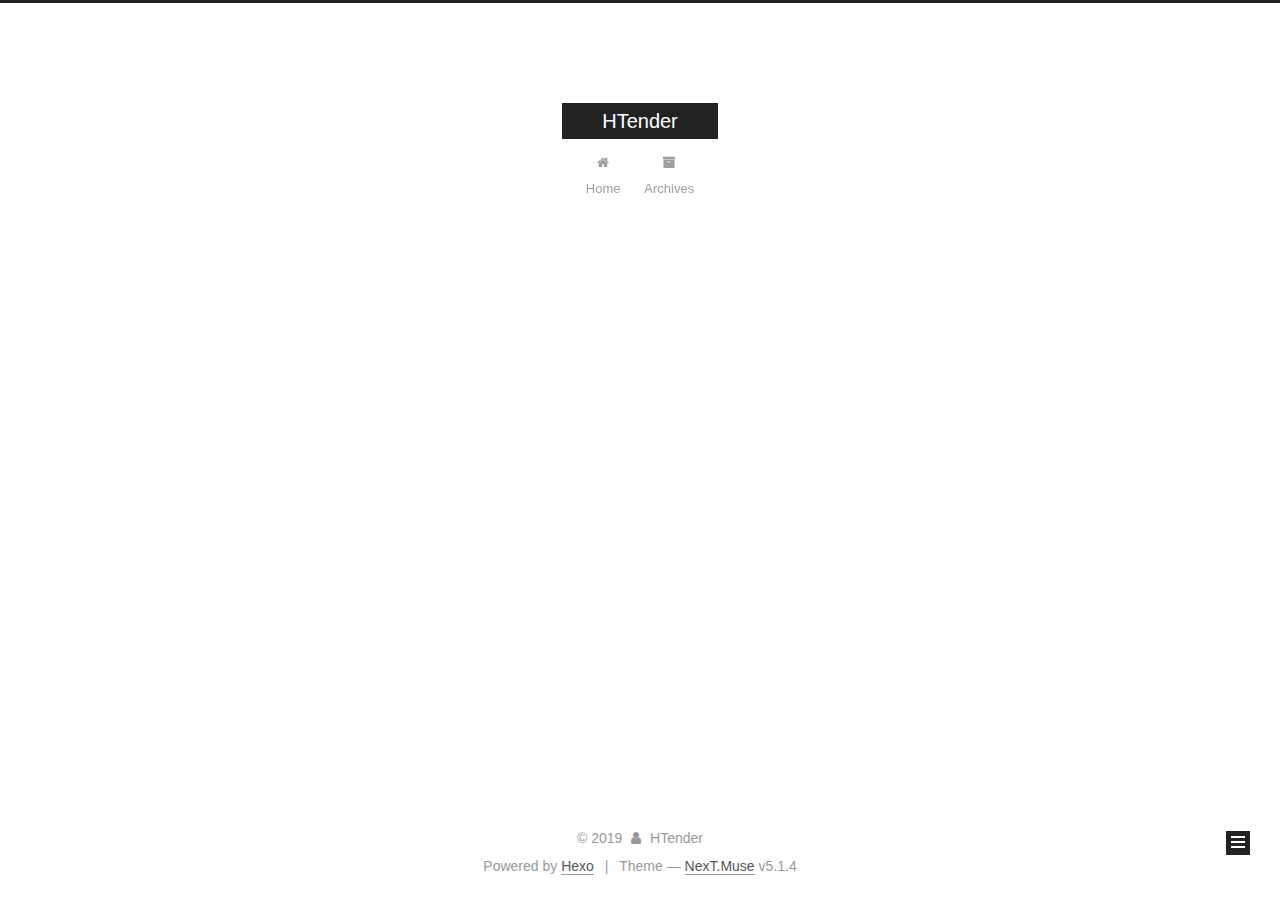
==== commit c4203376: "Site updated: 2019-03-26 10:28:35" ====
--- a/archives/index.html
+++ b/archives/index.html
@@ -81,7 +81,7 @@
 
 <meta property="og:type" content="website">
 <meta property="og:title" content="HTender">
-<meta property="og:url" content="http://HTender.github.io/archives/index.html">
+<meta property="og:url" content="https://github.com/HTender/HTender.github.io/archives/index.html">
 <meta property="og:site_name" content="HTender">
 <meta property="og:locale" content="default">
 <meta name="twitter:card" content="summary">
@@ -115,7 +115,7 @@
 
 
 
-  <link rel="canonical" href="http://HTender.github.io/archives/">
+  <link rel="canonical" href="https://github.com/HTender/HTender.github.io/archives/">
 
 
 
--- a/css/main.css
+++ b/css/main.css
@@ -1822,7 +1822,7 @@
   width: 4px;
   height: 4px;
   border-radius: 50%;
-  background: #94bfff;
+  background: #ff2021;
 }
 .links-of-blogroll {
   font-size: 13px;
